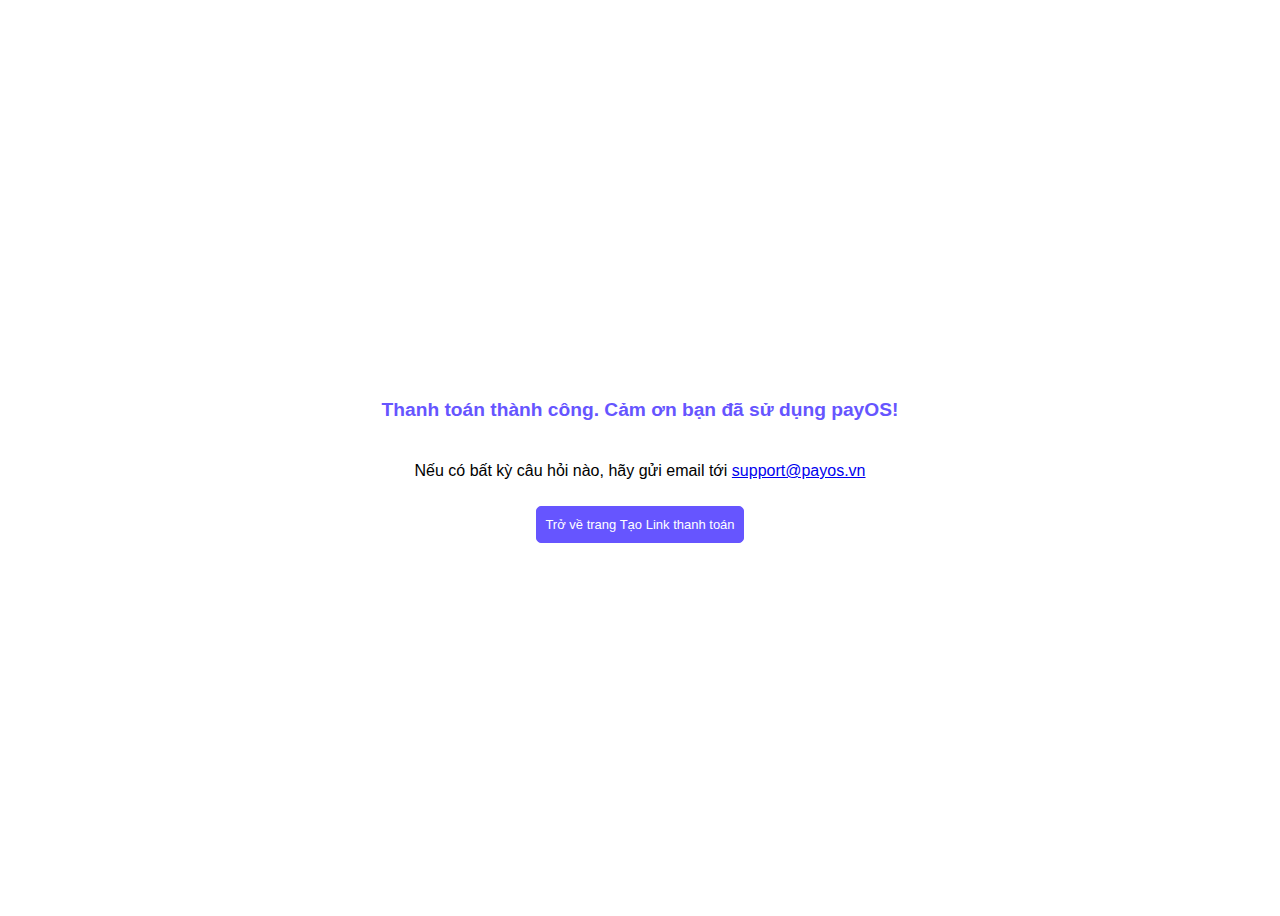
==== public/success.html @ 64d6406a "PUSH" ====
<!DOCTYPE html>
<html lang="en">
<head>
    <meta charset="UTF-8">
    <meta name="viewport" content="width=device-width, initial-scale=1.0">
    <title>Thanh toán thành công</title>
    <link rel="stylesheet" href="style.css">
</head>
<body>
    <div class="main-box">
        <h4 class="payment-titlte">Thanh toán thành công. Cảm ơn bạn đã sử dụng payOS!</h4>
        <p>Nếu có bất kỳ câu hỏi nào, hãy gửi email tới <a href="mailto:support@payos.vn">support@payos.vn</a></p>
        <a href="/" id="return-page-btn">Trở về trang Tạo Link thanh toán</a>
    </div>
    <script src="script.js"></script>
</body>
</html>
---- public/style.css ----
body {
    font-family: 'Roboto', sans-serif;
}

.main-box {
    height: 100vh;
    display: flex;
    flex-direction: column;
    justify-content: center;
    align-items: center;
}

.checkout {
    justify-content: space-evenly;
    width: 450px;
    box-shadow: 0 0 0 1px #6655ff;
    gap: 2%;
    border-radius: 5px;
}

.product {
    padding: 6px 10px
}

.product p {
    font-size: medium;
}

#create-payment-link-btn {
    width: 100%;
    height: 36px;
    background-color: #6655ff;
    color: white;
    border: none;
    border-bottom-left-radius: 4px;
    border-bottom-right-radius: 4px;
    font-size: medium;
}

#result {
    font-family: Arial, Helvetica, sans-serif;
    border-collapse: collapse;
    width: 100%;
  }
  
#result td, #result th {
    border: 1px solid #ddd;
    padding: 8px;
}

#result tr:nth-child(even){background-color: #f2f2f2;}

#result tr:hover {background-color: #ddd;}

#result th {
    padding-top: 12px;
    padding-bottom: 12px;
    text-align: left;
    background-color: #6655ff;
    color: white;
}

#query-string-table {
    width: 50%;
}

.payment-titlte {
    color: #6655ff;
    font-size: larger;
}

#return-page-btn {
    margin-top: 10px;
    border: 1px solid #6655ff;
    border-radius: 5px;
    background-color: #6655ff;
    padding: 10px 8px;
    color: white;
    text-decoration: none;
    font-size: small;
}
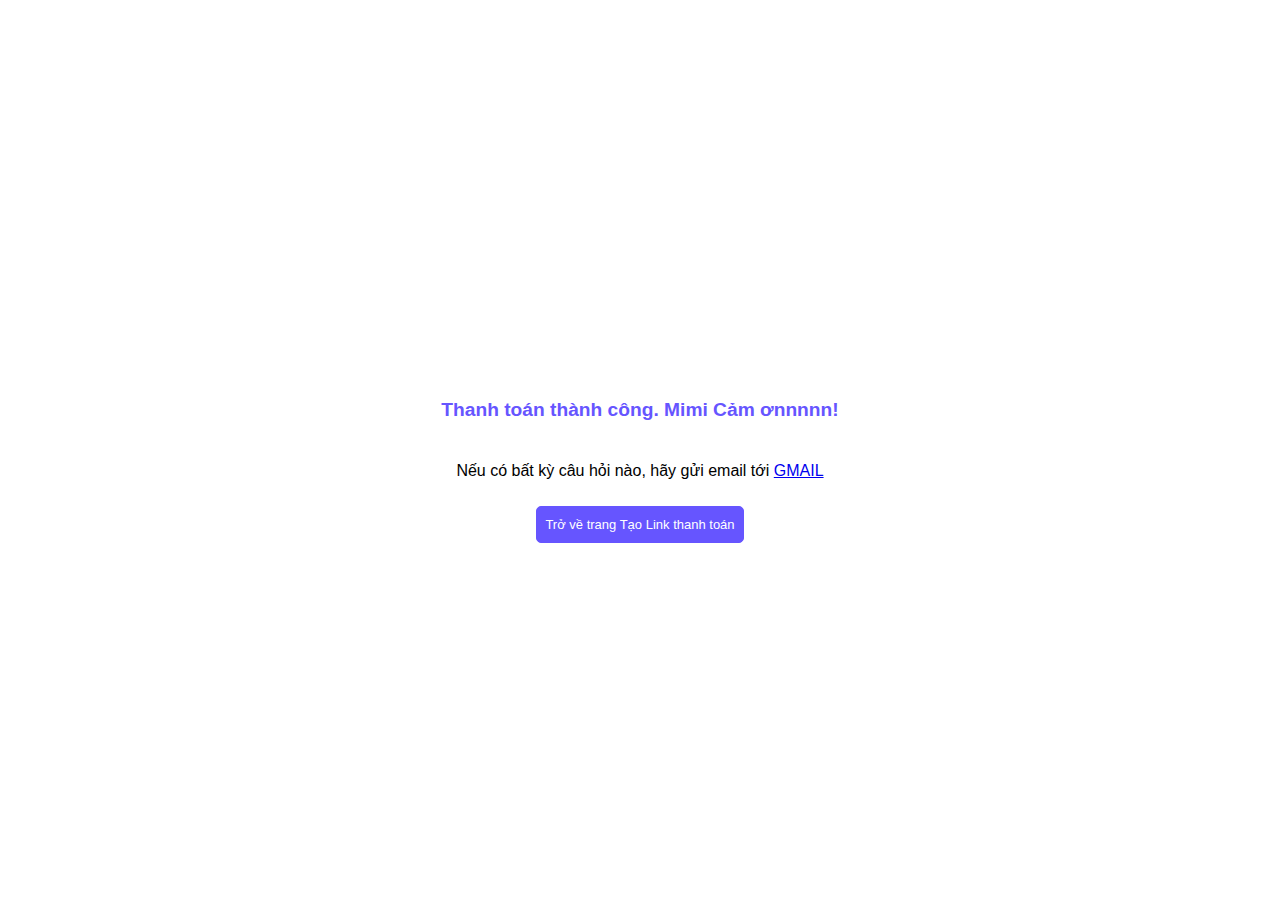
==== commit d5f07959: "Run Test File" ====
--- a/public/success.html
+++ b/public/success.html
@@ -8,8 +8,8 @@
 </head>
 <body>
     <div class="main-box">
-        <h4 class="payment-titlte">Thanh toán thành công. Cảm ơn bạn đã sử dụng payOS!</h4>
-        <p>Nếu có bất kỳ câu hỏi nào, hãy gửi email tới <a href="mailto:support@payos.vn">support@payos.vn</a></p>
+        <h4 class="payment-titlte">Thanh toán thành công. Mimi Cảm ơnnnnn!</h4>
+        <p>Nếu có bất kỳ câu hỏi nào, hãy gửi email tới <a href="mailto:chez1s.dev@gmail.vn">GMAIL</a></p>
         <a href="/" id="return-page-btn">Trở về trang Tạo Link thanh toán</a>
     </div>
     <script src="script.js"></script>
